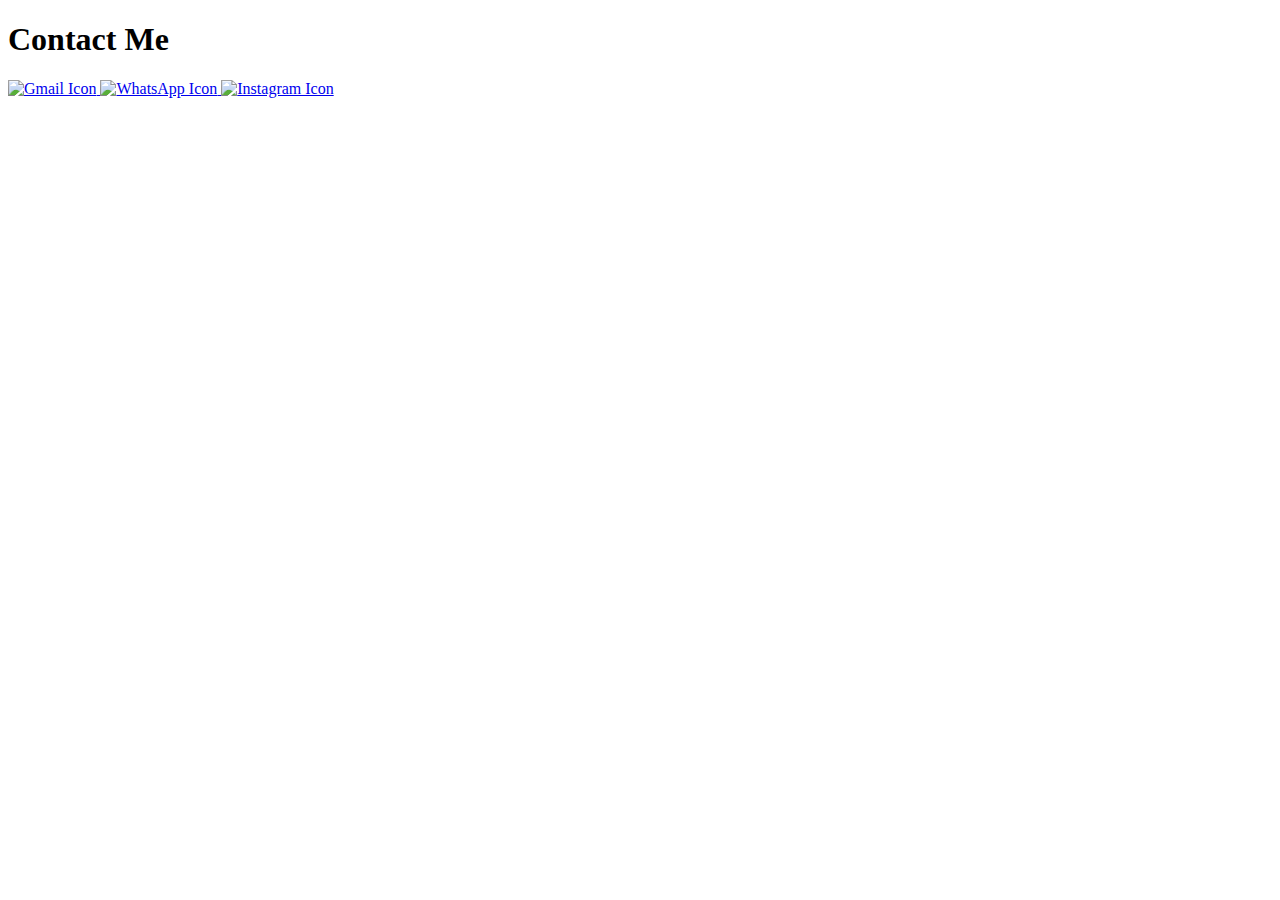
==== index.html @ fc5910e7 "Create index.html" ====
<!DOCTYPE html>
<html lang="en">
<head>
    <meta charset="UTF-8">
    <meta name="viewport" content="width=device-width, initial-scale=1.0">
    <title>Contact Information</title>
    <link rel="stylesheet" href="styles.css">
</head>
<body>
    <div class="contact-container">
        <h1>Contact Me</h1>
        <div class="icons">
            <a href="mailto:med.yassine.salmi110@gmail.com" target="_blank">
                <img src="http://ts2.mm.bing.net/th?id=OIP.GPb0ZcxnKxbRAXHa3xNw3QHaHa&pid=15.1" alt="Gmail Icon">
            </a>
            <a href="https://wa.me/+21624131979" target="_blank">
                <img src="https://th.bing.com/th/id/OIP.95AioEK2mw9lEDZutjLCegHaHa?w=198&h=198&c=7&r=0&o=5&pid=1.7" alt="WhatsApp Icon">
            </a>
            <a href="https://instagram.com/yessyn_selmy" target="_blank">
                <img src="http://ts3.mm.bing.net/th?id=OIP.2Rd4eGdhT8Va58AxkrKXQAHaHa&pid=15.1" alt="Instagram Icon">
            </a>
        </div>
    </div>
    <script src="script.js"></script>
</body>
</html>
---- styles.css ----
img{
    height:50px;
}
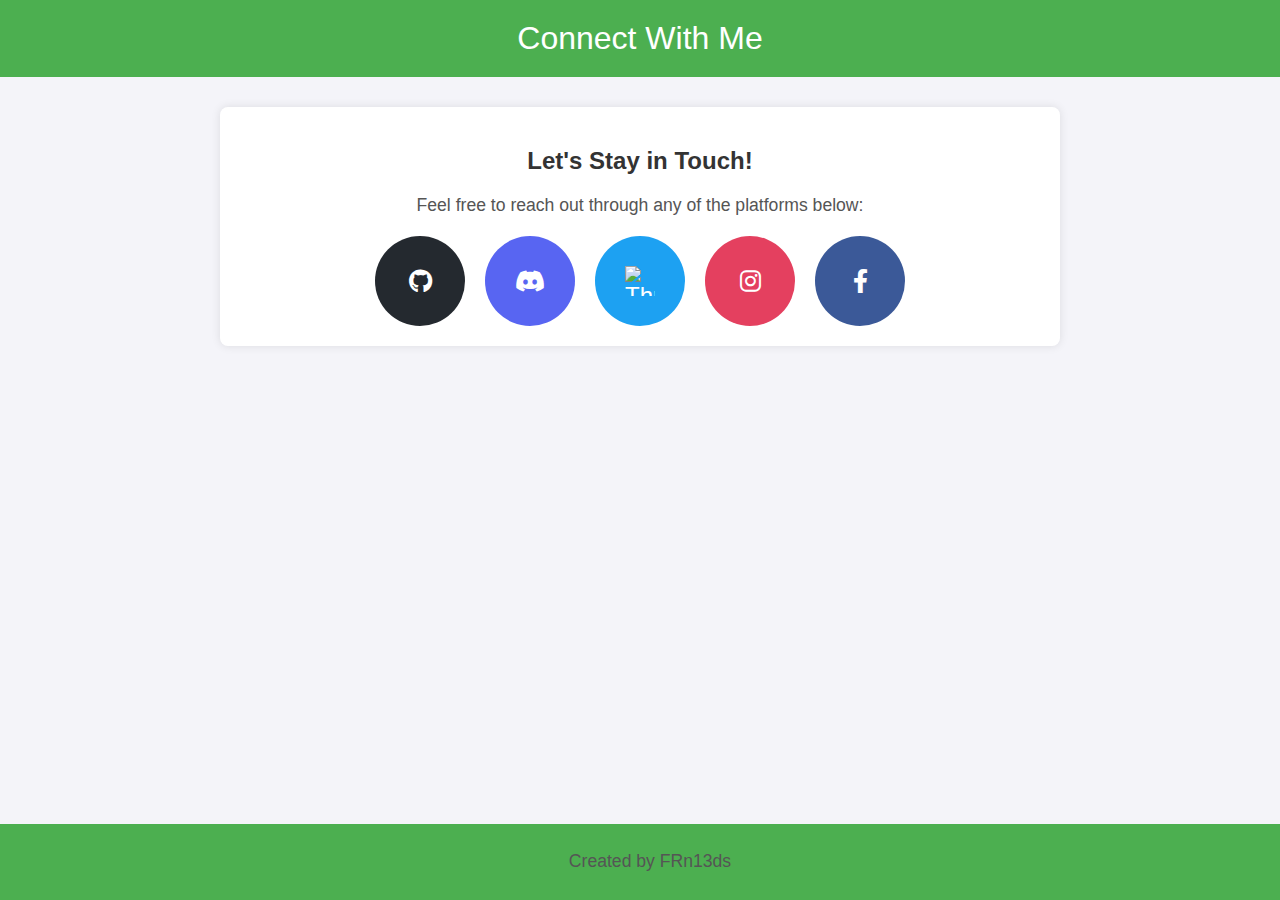
==== commit 52bfc378: "Update index.html" ====
--- a/index.html
+++ b/index.html
@@ -3,24 +3,118 @@
 <head>
     <meta charset="UTF-8">
     <meta name="viewport" content="width=device-width, initial-scale=1.0">
-    <title>Contact Information</title>
-    <link rel="stylesheet" href="styles.css">
+    <title>Contact Me - FRn13ds</title>
+    <link href="https://cdnjs.cloudflare.com/ajax/libs/font-awesome/6.0.0-beta3/css/all.min.css" rel="stylesheet">
+    <style>
+        body {
+            font-family: Arial, sans-serif;
+            background-color: #f4f4f9;
+            margin: 0;
+            padding: 0;
+            text-align: center;
+        }
+
+        header {
+            background-color: #4CAF50;
+            color: white;
+            padding: 20px 0;
+            font-size: 2em;
+        }
+
+        .container {
+            max-width: 800px;
+            margin: 30px auto;
+            padding: 20px;
+            background-color: white;
+            border-radius: 8px;
+            box-shadow: 0 0 10px rgba(0, 0, 0, 0.1);
+        }
+
+        h2 {
+            color: #333;
+        }
+
+        p {
+            font-size: 1.1em;
+            color: #555;
+        }
+
+        .social-icons {
+            display: flex;
+            justify-content: center;
+            flex-wrap: wrap;
+            gap: 20px;
+            margin-top: 20px;
+        }
+
+        .social-icons a {
+            text-decoration: none;
+            color: #fff;
+            padding: 15px;
+            font-size: 1.5em;
+            border-radius: 50%;
+            width: 60px;
+            height: 60px;
+            display: flex;
+            align-items: center;
+            justify-content: center;
+            transition: background-color 0.3s;
+        }
+
+        .social-icons a:hover {
+            background-color: #333;
+        }
+
+        .github { background-color: #24292F; }
+        .discord { background-color: #5865F2; }
+        .threads { background-color: #1DA1F2; }
+        .instagram { background-color: #E4405F; }
+        .facebook { background-color: #3b5998; }
+
+        footer {
+            background-color: #4CAF50;
+            color: white;
+            padding: 10px;
+            position: fixed;
+            width: 100%;
+            bottom: 0;
+            text-align: center;
+        }
+
+    </style>
 </head>
 <body>
-    <div class="contact-container">
-        <h1>Contact Me</h1>
-        <div class="icons">
-            <a href="mailto:med.yassine.salmi110@gmail.com" target="_blank">
-                <img src="http://ts2.mm.bing.net/th?id=OIP.GPb0ZcxnKxbRAXHa3xNw3QHaHa&pid=15.1" alt="Gmail Icon">
+ 
+    <header>
+        Connect With Me
+    </header>
+
+    <div class="container">
+        <h2>Let's Stay in Touch!</h2>
+        <p>Feel free to reach out through any of the platforms below:</p>
+
+        <div class="social-icons">
+            <a href="https://github.com/FRn13ds" class="github" target="_blank">
+                <i class="fab fa-github"></i>
             </a>
-            <a href="https://wa.me/+21624131979" target="_blank">
-                <img src="https://th.bing.com/th/id/OIP.95AioEK2mw9lEDZutjLCegHaHa?w=198&h=198&c=7&r=0&o=5&pid=1.7" alt="WhatsApp Icon">
+            <a href="https://discord.com/users/ysyynxx_46629" class="discord" target="_blank">
+                <i class="fab fa-discord"></i>
             </a>
-            <a href="https://instagram.com/yessyn_selmy" target="_blank">
-                <img src="http://ts3.mm.bing.net/th?id=OIP.2Rd4eGdhT8Va58AxkrKXQAHaHa&pid=15.1" alt="Instagram Icon">
+            <a href="https://www.threads.net/yessyn_selmy" class="threads" target="_blank">
+                <img src="https://upload.wikimedia.org/wikipedia/commons/9/9d/Threads_%28app%29_logo.svg" alt="Threads Logo" style="width: 30px; height: 30px;">
+            </a>
+            <a href="https://www.instagram.com/yessyn_selmy" class="instagram" target="_blank">
+                <i class="fab fa-instagram"></i>
+            </a>
+            <a href="https://www.facebook.com/Frn13ds" class="facebook" target="_blank">
+                <i class="fab fa-facebook-f"></i>
             </a>
         </div>
     </div>
-    <script src="script.js"></script>
+
+    <footer>
+        <p>Created by FRn13ds</p>
+    </footer>
+
 </body>
 </html>
